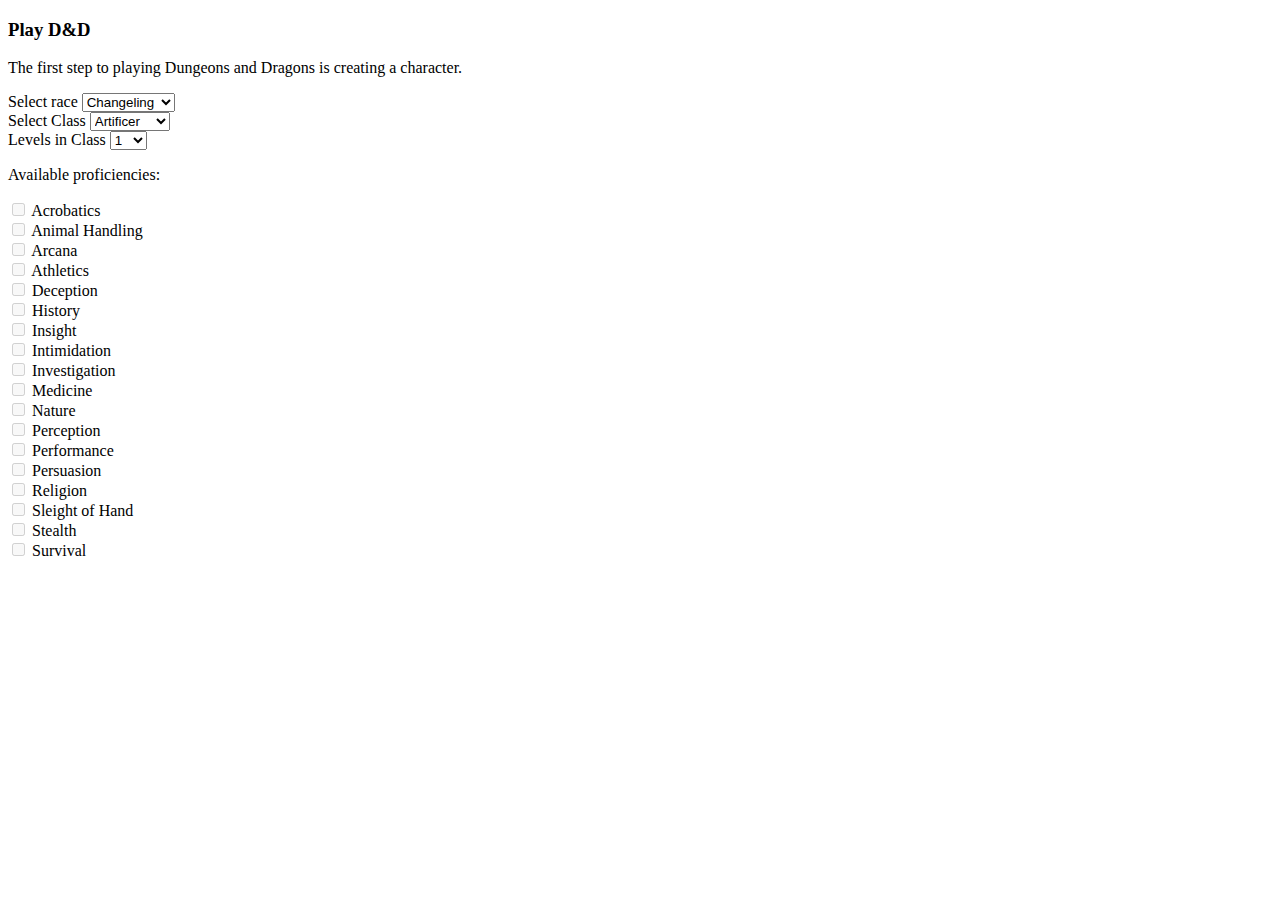
==== web/html/character.html @ 860b7c37 "done all subraces" ====
<!DOCTYPE html>
<html lang="en">

<head>
    <meta charset="UTF-8">
    <meta name="viewport" content="width=device-width, initial-scale=1.0">
    <link rel="stylesheet" href="../style/style.css">
    <link rel="stylesheet" href="https://stackpath.bootstrapcdn.com/bootstrap/4.5.0/css/bootstrap.min.css"
        integrity="sha384-9aIt2nRpC12Uk9gS9baDl411NQApFmC26EwAOH8WgZl5MYYxFfc+NcPb1dKGj7Sk" crossorigin="anonymous">
    <title>Create a D&D Character</title>
</head>

<body class="p-1">
    <h3>Play D&D</h3>
    <p>The first step to playing Dungeons and Dragons is creating a character.</p>
    <div class="container">
        <form>
            <div class="row">
                <div class="col">
                    <div class="form-group">
                        <label for="race-dropdown">Select race</label>
                        <select class="form-control" id="race-dropdown"
                            onchange="setPlayerRace();showSubraceOptions(); applySkills();setPlayerSubrace();">
                            <option>Changeling</option>
                            <option>Dragonborn</option>
                            <option>Dwarf</option>
                            <option>Elf</option>
                            <option>Genasi</option>
                            <option>Gnome</option>
                            <option>Goliath</option>
                            <option>Half-elf</option>
                            <option>Half-orc</option>
                            <option>Halfling</option>
                            <option>Human</option>
                            <option>Kenku</option>
                            <option>Tabaxi</option>
                            <option>Tiefling</option>
                            <option>Tortle</option>
                            <option>Warforged</option>
                        </select>
                    </div>
                </div>
                <div class="col hide-element" id="subrace-container">
                    <div class="form-group">
                        <label for="subrace-dropdown">Subrace</label>
                        <select class="form-control" id="subrace-dropdown" onchange="setPlayerSubrace();">

                        </select>
                    </div>
                </div>
            </div>
            <div class="row">
                <div class="col">
                    <div class="form-group">
                        <label for="first-class-dropdown">Select Class</label>
                        <select class="form-control" id="first-class-dropdown" onchange="setPlayerClass();">
                            <option>Artificer</option>
                            <option>Barbarian</option>
                            <option>Bard</option>
                            <option>Cleric</option>
                            <option>Druid</option>
                            <option>Fighter</option>
                            <option>Monk</option>
                            <option>Paladin</option>
                            <option>Ranger</option>
                            <option>Rogue</option>
                            <option>Sorcerer</option>
                            <option>Warlock</option>
                            <option>Wizard</option>
                        </select>
                    </div>
                </div>
                <div class="col">
                    <div class="form-group">
                        <label for="subrace-dropdown">Levels in Class</label>
                        <select class="form-control" id="first-class-levels-dropdown">
                            <option>1</option>
                            <option>2</option>
                            <option>3</option>
                            <option>4</option>
                            <option>5</option>
                            <option>6</option>
                            <option>7</option>
                            <option>8</option>
                            <option>9</option>
                            <option>10</option>
                            <option>11</option>
                            <option>12</option>
                            <option>13</option>
                            <option>14</option>
                            <option>15</option>
                            <option>16</option>
                            <option>17</option>
                            <option>18</option>
                            <option>19</option>
                            <option>20</option>
                        </select>
                    </div>
                </div>
            </div>
            <div class="row">
                <div class="col">
                    <p>Available proficiencies:</p>
                    <div class="form-check">
                        <input class="form-check-input skill-box" type="checkbox" value="" id="acrobatics" disabled>
                        <label class="form-check-label" for="defaultCheck1">Acrobatics</label>
                    </div>
                    <div class="form-check">
                        <input class="form-check-input skill-box" type="checkbox" value="" id="animal-handling" disabled>
                        <label class="form-check-label" for="defaultCheck1">Animal Handling</label>
                    </div>
                    <div class="form-check">
                        <input class="form-check-input skill-box" type="checkbox" value="" id="arcana" disabled>
                        <label class="form-check-label" for="defaultCheck1">Arcana</label>
                    </div>
                    <div class="form-check">
                        <input class="form-check-input skill-box" type="checkbox" value="" id="athletics" disabled>
                        <label class="form-check-label" for="defaultCheck1">Athletics</label>
                    </div>
                    <div class="form-check">
                        <input class="form-check-input skill-box" type="checkbox" value="" id="deception" disabled>
                        <label class="form-check-label" for="defaultCheck1">Deception</label>
                    </div>
                    <div class="form-check">
                        <input class="form-check-input skill-box" type="checkbox" value="" id="history" disabled>
                        <label class="form-check-label" for="defaultCheck1">History</label>
                    </div>
                    <div class="form-check">
                        <input class="form-check-input skill-box" type="checkbox" value="" id="insight" disabled>
                        <label class="form-check-label" for="defaultCheck1">Insight</label>
                    </div>
                    <div class="form-check">
                        <input class="form-check-input skill-box" type="checkbox" value="" id="intimidation" disabled>
                        <label class="form-check-label" for="defaultCheck1">Intimidation</label>
                    </div>
                    <div class="form-check">
                        <input class="form-check-input skill-box" type="checkbox" value="" id="investigation" disabled>
                        <label class="form-check-label" for="defaultCheck1">Investigation</label>
                    </div>
                    <div class="form-check">
                        <input class="form-check-input skill-box" type="checkbox" value="" id="medicine" disabled>
                        <label class="form-check-label" for="defaultCheck1">Medicine</label>
                    </div>
                    <div class="form-check">
                        <input class="form-check-input skill-box" type="checkbox" value="" id="nature" disabled>
                        <label class="form-check-label" for="defaultCheck1">Nature</label>
                    </div>
                    <div class="form-check">
                        <input class="form-check-input skill-box" type="checkbox" value="" id="perception" disabled>
                        <label class="form-check-label" for="defaultCheck1">Perception</label>
                    </div>
                    <div class="form-check">
                        <input class="form-check-input skill-box" type="checkbox" value="" id="performance" disabled>
                        <label class="form-check-label" for="defaultCheck1">Performance</label>
                    </div>
                    <div class="form-check">
                        <input class="form-check-input skill-box" type="checkbox" value="" id="persuasion" disabled>
                        <label class="form-check-label" for="defaultCheck1">Persuasion</label>
                    </div>
                    <div class="form-check">
                        <input class="form-check-input skill-box" type="checkbox" value="" id="religion" disabled>
                        <label class="form-check-label" for="defaultCheck1">Religion</label>
                    </div>
                    <div class="form-check">
                        <input class="form-check-input skill-box" type="checkbox" value="" id="sleight-of-hand" disabled>
                        <label class="form-check-label" for="defaultCheck1">Sleight of Hand</label>
                    </div>
                    <div class="form-check">
                        <input class="form-check-input skill-box" type="checkbox" value="" id="stealth" disabled>
                        <label class="form-check-label" for="defaultCheck1">Stealth</label>
                    </div>
                    <div class="form-check">
                        <input class="form-check-input skill-box" type="checkbox" value="" id="survival" disabled>
                        <label class="form-check-label" for="defaultCheck1">Survival</label>
                    </div>

                </div>
            </div>
        </form>
    </div>
    <script src="../js/character.js"></script>
    <script src="https://code.jquery.com/jquery-3.5.1.slim.min.js"
        integrity="sha384-DfXdz2htPH0lsSSs5nCTpuj/zy4C+OGpamoFVy38MVBnE+IbbVYUew+OrCXaRkfj"
        crossorigin="anonymous"></script>
    <script src="https://cdn.jsdelivr.net/npm/popper.js@1.16.0/dist/umd/popper.min.js"
        integrity="sha384-Q6E9RHvbIyZFJoft+2mJbHaEWldlvI9IOYy5n3zV9zzTtmI3UksdQRVvoxMfooAo"
        crossorigin="anonymous"></script>
    <script src="https://stackpath.bootstrapcdn.com/bootstrap/4.5.0/js/bootstrap.min.js"
        integrity="sha384-OgVRvuATP1z7JjHLkuOU7Xw704+h835Lr+6QL9UvYjZE3Ipu6Tp75j7Bh/kR0JKI"
        crossorigin="anonymous"></script>
</body>

</html>
---- web/style/style.css ----
.skill-name {
    font-size: .8em;
}

.hide-element {
    display:none;
}

.p-inline {
    display:inline;
}
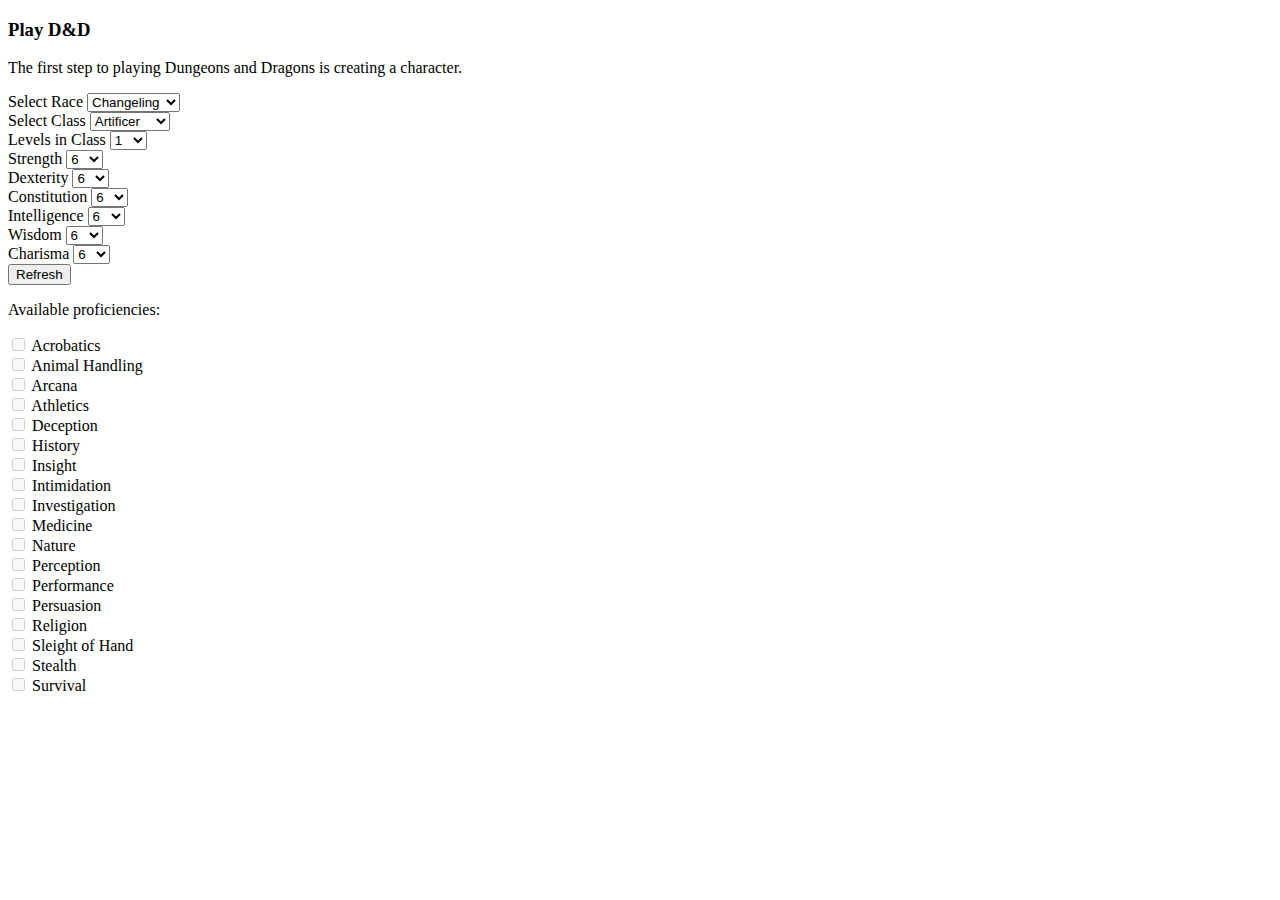
==== commit c2f7fb5c: "refresh button; base ability scores" ====
--- a/web/html/character.html
+++ b/web/html/character.html
@@ -18,9 +18,9 @@
             <div class="row">
                 <div class="col">
                     <div class="form-group">
-                        <label for="race-dropdown">Select race</label>
+                        <label for="race-dropdown">Select Race</label>
                         <select class="form-control" id="race-dropdown"
-                            onchange="setPlayerRace();showSubraceOptions(); applySkills();setPlayerSubrace();">
+                            onchange="setPlayerRace(); showSubraceOptions();">
                             <option>Changeling</option>
                             <option>Dragonborn</option>
                             <option>Dwarf</option>
@@ -98,6 +98,105 @@
                     </div>
                 </div>
             </div>
+            <div class="form-row">
+                <div class="col">
+                    <label for="base-str-dropdown">Strength</label>
+                    <select class="form-control" id="base-str-dropdown">
+                    <option>6</option>
+                    <option>7</option>
+                    <option>8</option>
+                    <option>9</option>
+                    <option>10</option>
+                    <option>11</option>
+                    <option>12</option>
+                    <option>13</option>
+                    <option>14</option>
+                    <option>15</option>
+                    <option>16</option>
+                    </select>
+                </div>
+                <div class="col">
+                    <label for="base-str-dropdown">Dexterity</label>
+                    <select class="form-control" id="base-str-dropdown">
+                    <option>6</option>
+                    <option>7</option>
+                    <option>8</option>
+                    <option>9</option>
+                    <option>10</option>
+                    <option>11</option>
+                    <option>12</option>
+                    <option>13</option>
+                    <option>14</option>
+                    <option>15</option>
+                    <option>16</option>
+                    </select>
+                </div>
+                <div class="col">
+                    <label for="base-str-dropdown">Constitution</label>
+                    <select class="form-control" id="base-str-dropdown">
+                    <option>6</option>
+                    <option>7</option>
+                    <option>8</option>
+                    <option>9</option>
+                    <option>10</option>
+                    <option>11</option>
+                    <option>12</option>
+                    <option>13</option>
+                    <option>14</option>
+                    <option>15</option>
+                    <option>16</option>
+                    </select>
+                </div>
+                <div class="col">
+                    <label for="base-str-dropdown">Intelligence</label>
+                    <select class="form-control" id="base-str-dropdown">
+                    <option>6</option>
+                    <option>7</option>
+                    <option>8</option>
+                    <option>9</option>
+                    <option>10</option>
+                    <option>11</option>
+                    <option>12</option>
+                    <option>13</option>
+                    <option>14</option>
+                    <option>15</option>
+                    <option>16</option>
+                    </select>
+                </div>
+                <div class="col">
+                    <label for="base-str-dropdown">Wisdom</label>
+                    <select class="form-control" id="base-str-dropdown">
+                    <option>6</option>
+                    <option>7</option>
+                    <option>8</option>
+                    <option>9</option>
+                    <option>10</option>
+                    <option>11</option>
+                    <option>12</option>
+                    <option>13</option>
+                    <option>14</option>
+                    <option>15</option>
+                    <option>16</option>
+                    </select>
+                </div>
+                <div class="col">
+                    <label for="base-str-dropdown">Charisma</label>
+                    <select class="form-control" id="base-str-dropdown">
+                    <option>6</option>
+                    <option>7</option>
+                    <option>8</option>
+                    <option>9</option>
+                    <option>10</option>
+                    <option>11</option>
+                    <option>12</option>
+                    <option>13</option>
+                    <option>14</option>
+                    <option>15</option>
+                    <option>16</option>
+                    </select>
+                </div>
+            </div>
+            <button type="button" class="btn btn-outline-success mb-5 mt-5" onclick="resetSkills(); applyRaceSkills(); applyClassSkills();">Refresh</button>
             <div class="row">
                 <div class="col">
                     <p>Available proficiencies:</p>
@@ -106,7 +205,7 @@
                         <label class="form-check-label" for="defaultCheck1">Acrobatics</label>
                     </div>
                     <div class="form-check">
-                        <input class="form-check-input skill-box" type="checkbox" value="" id="animal-handling" disabled>
+                        <input class="form-check-input skill-box" type="checkbox" value="" id="animalhandling" disabled>
                         <label class="form-check-label" for="defaultCheck1">Animal Handling</label>
                     </div>
                     <div class="form-check">
@@ -162,7 +261,7 @@
                         <label class="form-check-label" for="defaultCheck1">Religion</label>
                     </div>
                     <div class="form-check">
-                        <input class="form-check-input skill-box" type="checkbox" value="" id="sleight-of-hand" disabled>
+                        <input class="form-check-input skill-box" type="checkbox" value="" id="sleightofhand" disabled>
                         <label class="form-check-label" for="defaultCheck1">Sleight of Hand</label>
                     </div>
                     <div class="form-check">
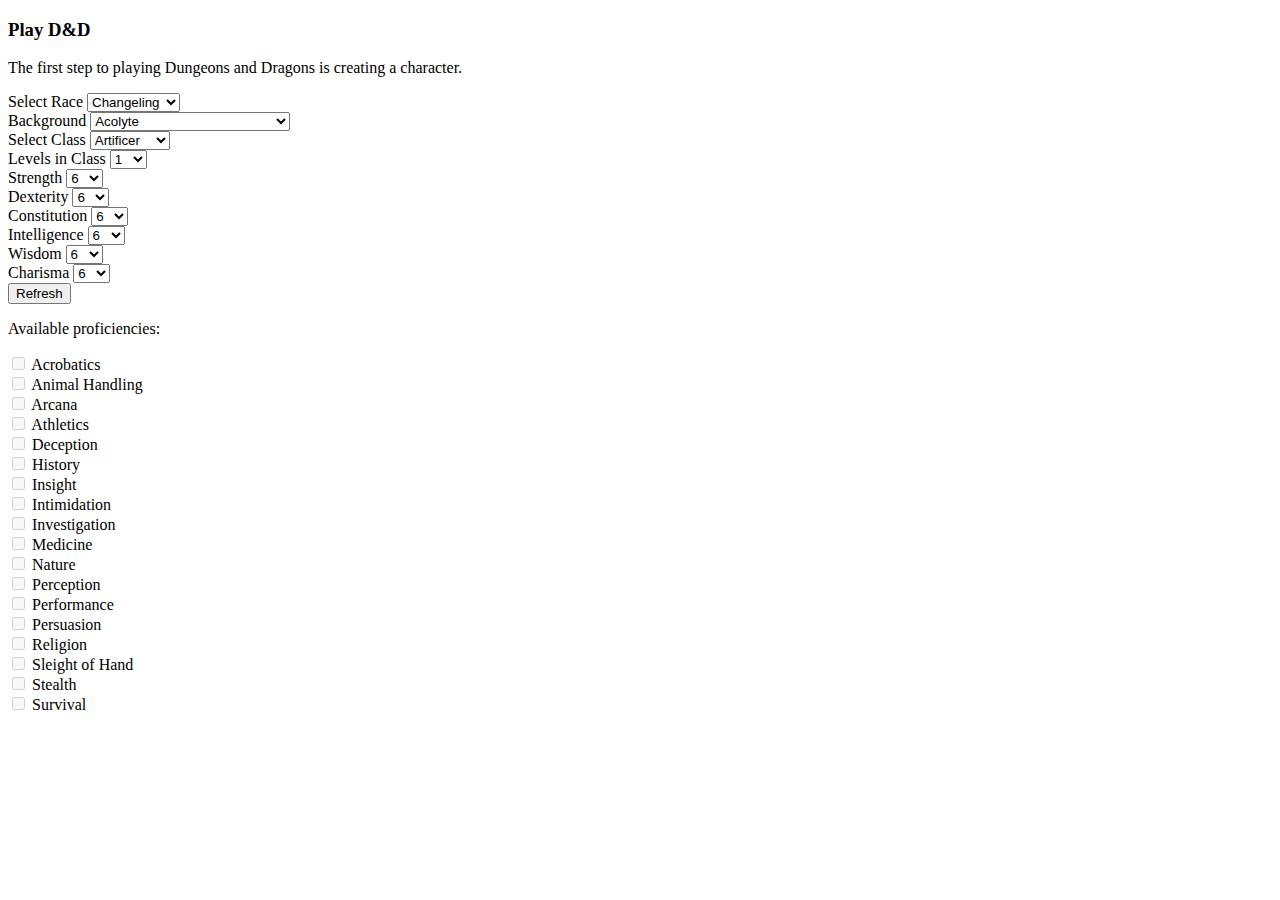
==== commit be62712d: "added background dropper" ====
--- a/web/html/character.html
+++ b/web/html/character.html
@@ -45,6 +45,49 @@
                         <label for="subrace-dropdown">Subrace</label>
                         <select class="form-control" id="subrace-dropdown" onchange="setPlayerSubrace();">
 
+                        </select>
+                    </div>
+                </div>
+                <div class="col">
+                    <div class="form-group">
+                        <label for="backgroundDropdown">Background</label>
+                        <select class="form-control" id="backgroundDropdown"
+                            onchange="refreshEverything(); showBackgroundOptions()">
+                            <div class="dropdown-menu" aria-labelledby="backgroundDropdown">
+                                <option>Acolyte</option>
+                                <option>Anthropologist</option>
+                                <option>Archaeologist</option>
+                                <option>Athlete</option>
+                                <option>Charlatan</option>
+                                <option>City Watch / Investigator</option>
+                                <option>Clan Crafter</option>
+                                <option>Cloistered Scholar</option>
+                                <option>Courtier</option>
+                                <option>Criminal / Spy</option>
+                                <option>Entertainer</option>
+                                <option>Faction Agent</option>
+                                <option>Far Traveler</option>
+                                <option>Fisher</option>
+                                <option>Folk Hero</option>
+                                <option>Gladiator</option>
+                                <option>Guild Artisan / Guild Merchant</option>
+                                <option>Haunted One</option>
+                                <option>Hermit</option>
+                                <option>Inheritor</option>
+                                <option>Knight</option>
+                                <option>Knight of the Order</option>
+                                <option>Marine</option>
+                                <option>Mercenary Veteran</option>
+                                <option>Noble</option>
+                                <option>Outlander</option>
+                                <option>Pirate</option>
+                                <option>Sage</option>
+                                <option>Sailor</option>
+                                <option>Shipwright</option>
+                                <option>Smuggler</option>
+                                <option>Soldier</option>
+                                <option>Urban Bounty Hunter</option>
+                                <option>Urchin</option>
                         </select>
                     </div>
                 </div>
@@ -98,6 +141,7 @@
                     </div>
                 </div>
             </div>
+            <!-- Form row for base ability scores -->
             <div class="form-row">
                 <div class="col">
                     <label for="base-str-dropdown">Strength</label>
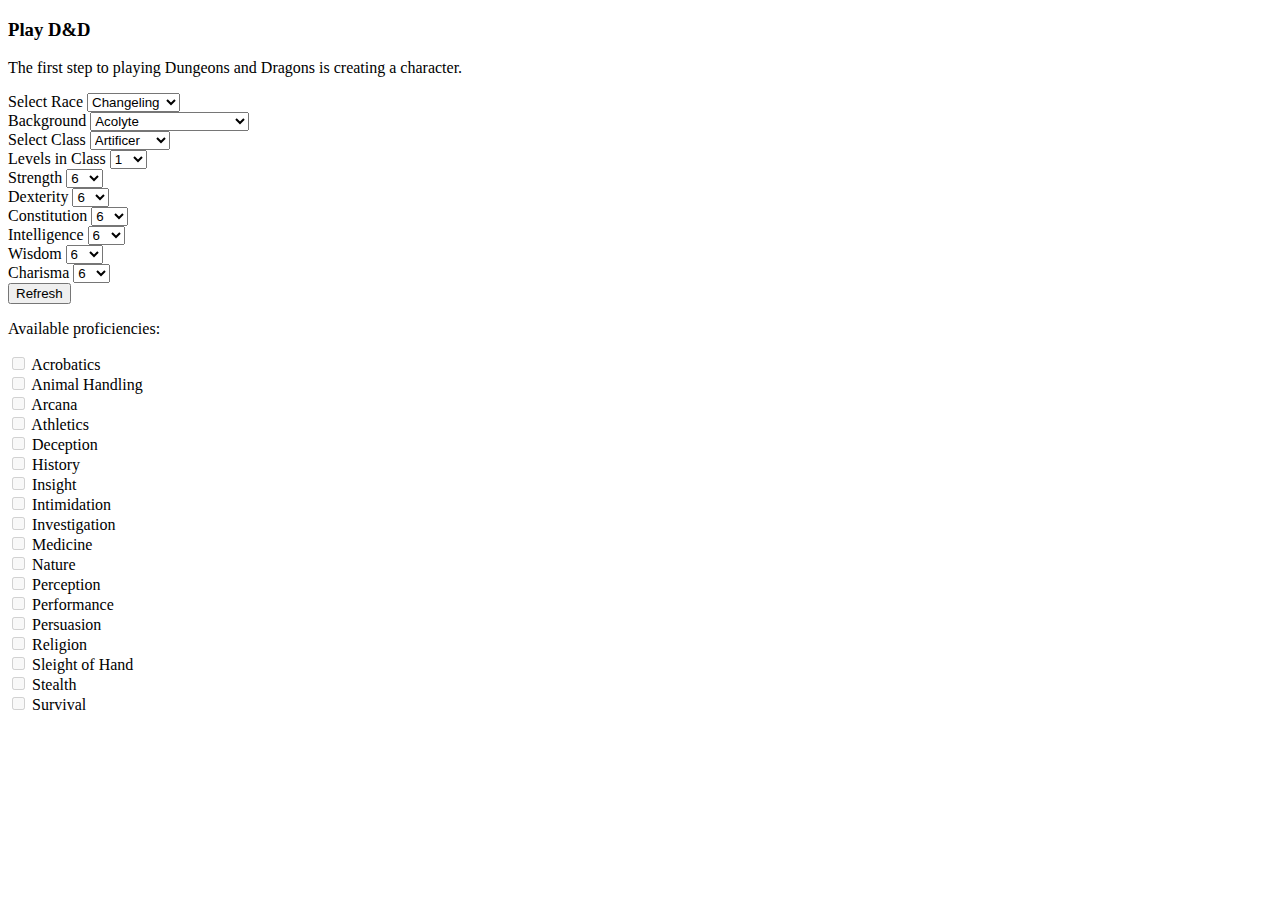
==== commit 0d49a5af: "starting backgrounds" ====
--- a/web/html/character.html
+++ b/web/html/character.html
@@ -15,11 +15,12 @@
     <p>The first step to playing Dungeons and Dragons is creating a character.</p>
     <div class="container">
         <form>
-            <div class="row">
+            <div class="form-row">
                 <div class="col">
                     <div class="form-group">
                         <label for="race-dropdown">Select Race</label>
                         <select class="form-control" id="race-dropdown"
+                        onload="setPlayerRace();"
                             onchange="setPlayerRace(); showSubraceOptions();">
                             <option>Changeling</option>
                             <option>Dragonborn</option>
@@ -50,27 +51,26 @@
                 </div>
                 <div class="col">
                     <div class="form-group">
-                        <label for="backgroundDropdown">Background</label>
-                        <select class="form-control" id="backgroundDropdown"
-                            onchange="refreshEverything(); showBackgroundOptions()">
-                            <div class="dropdown-menu" aria-labelledby="backgroundDropdown">
+                        <label for="background-dropdown">Background</label>
+                        <select class="form-control" id="background-dropdown">
+                            <div class="dropdown-menu" aria-labelledby="background-dropdown">
                                 <option>Acolyte</option>
                                 <option>Anthropologist</option>
                                 <option>Archaeologist</option>
                                 <option>Athlete</option>
                                 <option>Charlatan</option>
-                                <option>City Watch / Investigator</option>
+                                <option>City Watch/Investigator</option>
                                 <option>Clan Crafter</option>
                                 <option>Cloistered Scholar</option>
                                 <option>Courtier</option>
-                                <option>Criminal / Spy</option>
+                                <option>Criminal/Spy</option>
                                 <option>Entertainer</option>
                                 <option>Faction Agent</option>
                                 <option>Far Traveler</option>
                                 <option>Fisher</option>
                                 <option>Folk Hero</option>
                                 <option>Gladiator</option>
-                                <option>Guild Artisan / Guild Merchant</option>
+                                <option>Guild Artisan/Merchant</option>
                                 <option>Haunted One</option>
                                 <option>Hermit</option>
                                 <option>Inheritor</option>
@@ -92,11 +92,12 @@
                     </div>
                 </div>
             </div>
-            <div class="row">
+            <div class="form-row">
                 <div class="col">
                     <div class="form-group">
                         <label for="first-class-dropdown">Select Class</label>
-                        <select class="form-control" id="first-class-dropdown" onchange="setPlayerClass();">
+                        <select class="form-control" id="first-class-dropdown" onload="setPlayerClass();"
+                        onchange="setPlayerClass()">
                             <option>Artificer</option>
                             <option>Barbarian</option>
                             <option>Bard</option>
@@ -240,7 +241,7 @@
                     </select>
                 </div>
             </div>
-            <button type="button" class="btn btn-outline-success mb-5 mt-5" onclick="resetSkills(); applyRaceSkills(); applyClassSkills();">Refresh</button>
+            <button type="button" class="btn btn-outline-success mb-5 mt-5" onclick="setPlayerRace();setPlayerClass();resetSkills(); applyRaceSkills(); applyClassSkills();">Refresh</button>
             <div class="row">
                 <div class="col">
                     <p>Available proficiencies:</p>
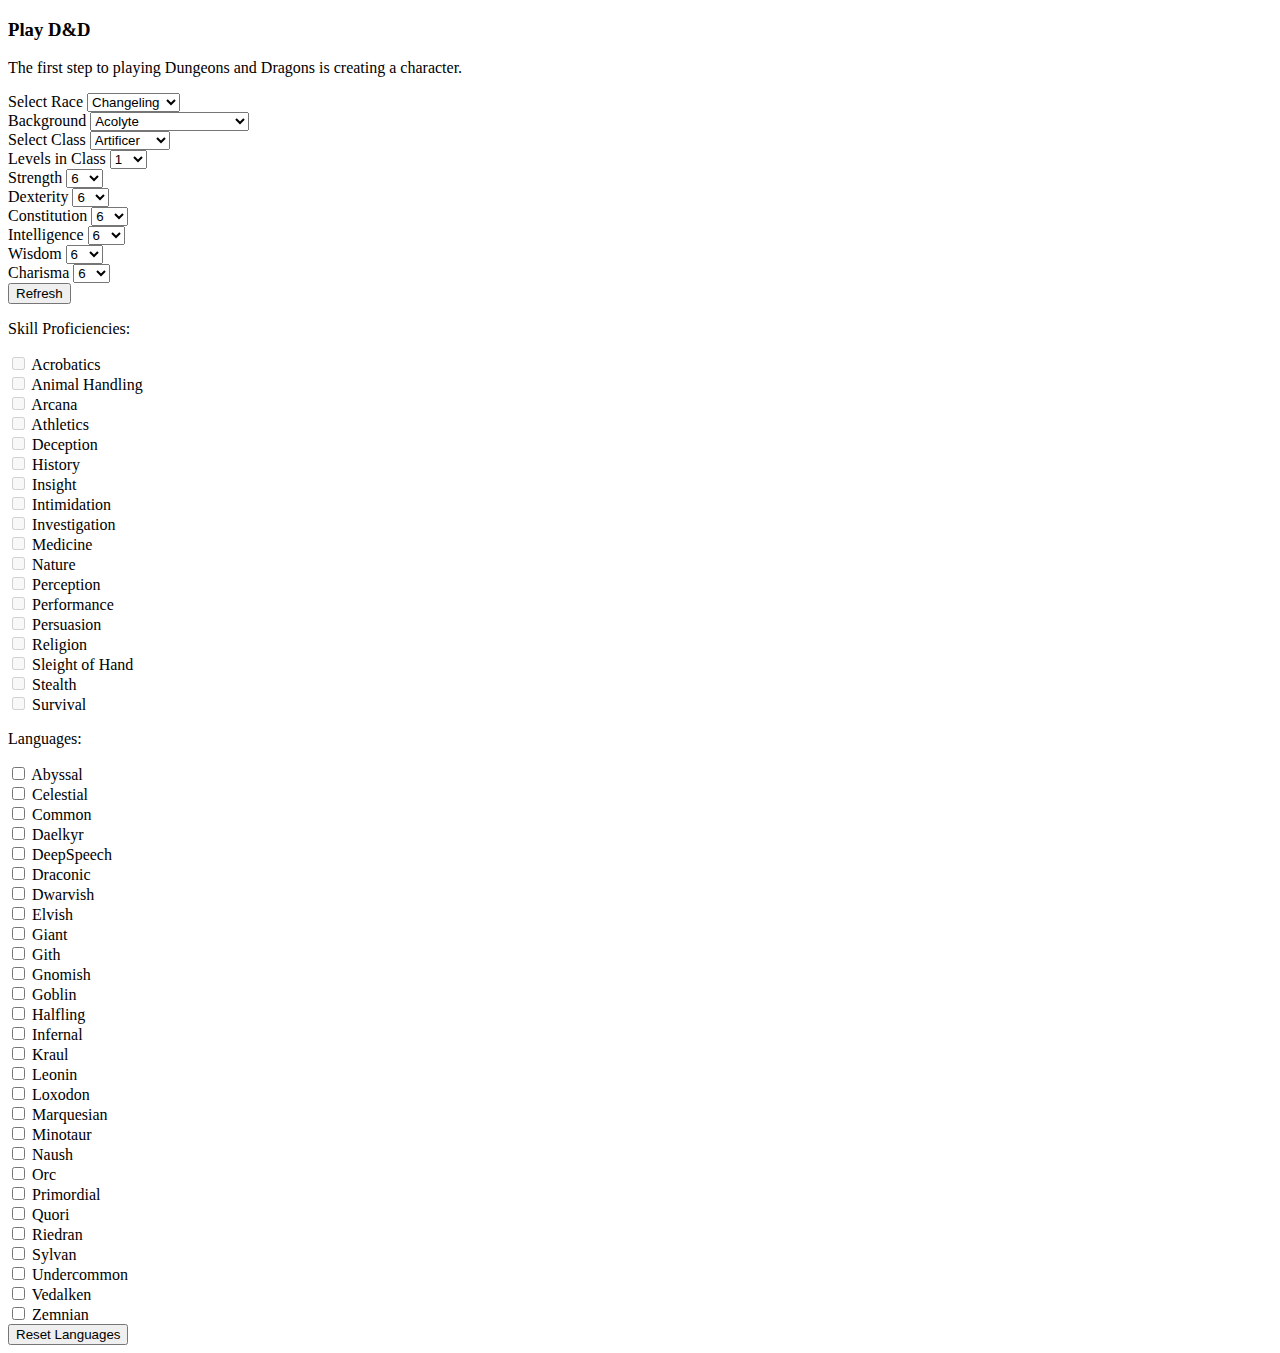
==== commit 85df06d0: "language boxes added; language cap started" ====
--- a/web/html/character.html
+++ b/web/html/character.html
@@ -19,8 +19,7 @@
                 <div class="col">
                     <div class="form-group">
                         <label for="race-dropdown">Select Race</label>
-                        <select class="form-control" id="race-dropdown"
-                        onload="setPlayerRace();"
+                        <select class="form-control" id="race-dropdown" onload="setPlayerRace();"
                             onchange="setPlayerRace(); showSubraceOptions();">
                             <option>Changeling</option>
                             <option>Dragonborn</option>
@@ -49,10 +48,14 @@
                         </select>
                     </div>
                 </div>
+            </div>
+            <div class="form-row">
+                <!-- Pick your background -->
                 <div class="col">
                     <div class="form-group">
                         <label for="background-dropdown">Background</label>
-                        <select class="form-control" id="background-dropdown">
+                        <select class="form-control" id="background-dropdown" onload="setPlayerBackground();"
+                            onchange="setPlayerBackground();">
                             <div class="dropdown-menu" aria-labelledby="background-dropdown">
                                 <option>Acolyte</option>
                                 <option>Anthropologist</option>
@@ -91,13 +94,25 @@
                         </select>
                     </div>
                 </div>
+                <!-- Background language options -->
+                <div class="col hide-element">
+
+                </div>
+                <!-- Background language options -->
+                <div class="col hide-element">
+
+                </div>
+                <!-- Background language options -->
+                <div class="col hide-element">
+
+                </div>
             </div>
             <div class="form-row">
                 <div class="col">
                     <div class="form-group">
                         <label for="first-class-dropdown">Select Class</label>
                         <select class="form-control" id="first-class-dropdown" onload="setPlayerClass();"
-                        onchange="setPlayerClass()">
+                            onchange="setPlayerClass();">
                             <option>Artificer</option>
                             <option>Barbarian</option>
                             <option>Bard</option>
@@ -147,179 +162,295 @@
                 <div class="col">
                     <label for="base-str-dropdown">Strength</label>
                     <select class="form-control" id="base-str-dropdown">
-                    <option>6</option>
-                    <option>7</option>
-                    <option>8</option>
-                    <option>9</option>
-                    <option>10</option>
-                    <option>11</option>
-                    <option>12</option>
-                    <option>13</option>
-                    <option>14</option>
-                    <option>15</option>
-                    <option>16</option>
+                        <option>6</option>
+                        <option>7</option>
+                        <option>8</option>
+                        <option>9</option>
+                        <option>10</option>
+                        <option>11</option>
+                        <option>12</option>
+                        <option>13</option>
+                        <option>14</option>
+                        <option>15</option>
+                        <option>16</option>
                     </select>
                 </div>
                 <div class="col">
                     <label for="base-str-dropdown">Dexterity</label>
                     <select class="form-control" id="base-str-dropdown">
-                    <option>6</option>
-                    <option>7</option>
-                    <option>8</option>
-                    <option>9</option>
-                    <option>10</option>
-                    <option>11</option>
-                    <option>12</option>
-                    <option>13</option>
-                    <option>14</option>
-                    <option>15</option>
-                    <option>16</option>
+                        <option>6</option>
+                        <option>7</option>
+                        <option>8</option>
+                        <option>9</option>
+                        <option>10</option>
+                        <option>11</option>
+                        <option>12</option>
+                        <option>13</option>
+                        <option>14</option>
+                        <option>15</option>
+                        <option>16</option>
                     </select>
                 </div>
                 <div class="col">
                     <label for="base-str-dropdown">Constitution</label>
                     <select class="form-control" id="base-str-dropdown">
-                    <option>6</option>
-                    <option>7</option>
-                    <option>8</option>
-                    <option>9</option>
-                    <option>10</option>
-                    <option>11</option>
-                    <option>12</option>
-                    <option>13</option>
-                    <option>14</option>
-                    <option>15</option>
-                    <option>16</option>
+                        <option>6</option>
+                        <option>7</option>
+                        <option>8</option>
+                        <option>9</option>
+                        <option>10</option>
+                        <option>11</option>
+                        <option>12</option>
+                        <option>13</option>
+                        <option>14</option>
+                        <option>15</option>
+                        <option>16</option>
                     </select>
                 </div>
                 <div class="col">
                     <label for="base-str-dropdown">Intelligence</label>
                     <select class="form-control" id="base-str-dropdown">
-                    <option>6</option>
-                    <option>7</option>
-                    <option>8</option>
-                    <option>9</option>
-                    <option>10</option>
-                    <option>11</option>
-                    <option>12</option>
-                    <option>13</option>
-                    <option>14</option>
-                    <option>15</option>
-                    <option>16</option>
+                        <option>6</option>
+                        <option>7</option>
+                        <option>8</option>
+                        <option>9</option>
+                        <option>10</option>
+                        <option>11</option>
+                        <option>12</option>
+                        <option>13</option>
+                        <option>14</option>
+                        <option>15</option>
+                        <option>16</option>
                     </select>
                 </div>
                 <div class="col">
                     <label for="base-str-dropdown">Wisdom</label>
                     <select class="form-control" id="base-str-dropdown">
-                    <option>6</option>
-                    <option>7</option>
-                    <option>8</option>
-                    <option>9</option>
-                    <option>10</option>
-                    <option>11</option>
-                    <option>12</option>
-                    <option>13</option>
-                    <option>14</option>
-                    <option>15</option>
-                    <option>16</option>
+                        <option>6</option>
+                        <option>7</option>
+                        <option>8</option>
+                        <option>9</option>
+                        <option>10</option>
+                        <option>11</option>
+                        <option>12</option>
+                        <option>13</option>
+                        <option>14</option>
+                        <option>15</option>
+                        <option>16</option>
                     </select>
                 </div>
                 <div class="col">
                     <label for="base-str-dropdown">Charisma</label>
                     <select class="form-control" id="base-str-dropdown">
-                    <option>6</option>
-                    <option>7</option>
-                    <option>8</option>
-                    <option>9</option>
-                    <option>10</option>
-                    <option>11</option>
-                    <option>12</option>
-                    <option>13</option>
-                    <option>14</option>
-                    <option>15</option>
-                    <option>16</option>
+                        <option>6</option>
+                        <option>7</option>
+                        <option>8</option>
+                        <option>9</option>
+                        <option>10</option>
+                        <option>11</option>
+                        <option>12</option>
+                        <option>13</option>
+                        <option>14</option>
+                        <option>15</option>
+                        <option>16</option>
                     </select>
                 </div>
             </div>
-            <button type="button" class="btn btn-outline-success mb-5 mt-5" onclick="setPlayerRace();setPlayerClass();resetSkills(); applyRaceSkills(); applyClassSkills();">Refresh</button>
+            <button type="button" class="btn btn-outline-success mb-5 mt-5"
+                onclick="setPlayerRace();setPlayerClass();resetSkills(); applyRaceSkills(); applyClassSkills();">Refresh</button>
             <div class="row">
                 <div class="col">
-                    <p>Available proficiencies:</p>
-                    <div class="form-check">
-                        <input class="form-check-input skill-box" type="checkbox" value="" id="acrobatics" disabled>
-                        <label class="form-check-label" for="defaultCheck1">Acrobatics</label>
-                    </div>
-                    <div class="form-check">
-                        <input class="form-check-input skill-box" type="checkbox" value="" id="animalhandling" disabled>
-                        <label class="form-check-label" for="defaultCheck1">Animal Handling</label>
-                    </div>
-                    <div class="form-check">
-                        <input class="form-check-input skill-box" type="checkbox" value="" id="arcana" disabled>
-                        <label class="form-check-label" for="defaultCheck1">Arcana</label>
-                    </div>
-                    <div class="form-check">
-                        <input class="form-check-input skill-box" type="checkbox" value="" id="athletics" disabled>
-                        <label class="form-check-label" for="defaultCheck1">Athletics</label>
-                    </div>
-                    <div class="form-check">
-                        <input class="form-check-input skill-box" type="checkbox" value="" id="deception" disabled>
-                        <label class="form-check-label" for="defaultCheck1">Deception</label>
-                    </div>
-                    <div class="form-check">
-                        <input class="form-check-input skill-box" type="checkbox" value="" id="history" disabled>
-                        <label class="form-check-label" for="defaultCheck1">History</label>
-                    </div>
-                    <div class="form-check">
-                        <input class="form-check-input skill-box" type="checkbox" value="" id="insight" disabled>
-                        <label class="form-check-label" for="defaultCheck1">Insight</label>
-                    </div>
-                    <div class="form-check">
-                        <input class="form-check-input skill-box" type="checkbox" value="" id="intimidation" disabled>
-                        <label class="form-check-label" for="defaultCheck1">Intimidation</label>
-                    </div>
-                    <div class="form-check">
-                        <input class="form-check-input skill-box" type="checkbox" value="" id="investigation" disabled>
-                        <label class="form-check-label" for="defaultCheck1">Investigation</label>
-                    </div>
-                    <div class="form-check">
-                        <input class="form-check-input skill-box" type="checkbox" value="" id="medicine" disabled>
-                        <label class="form-check-label" for="defaultCheck1">Medicine</label>
-                    </div>
-                    <div class="form-check">
-                        <input class="form-check-input skill-box" type="checkbox" value="" id="nature" disabled>
-                        <label class="form-check-label" for="defaultCheck1">Nature</label>
-                    </div>
-                    <div class="form-check">
-                        <input class="form-check-input skill-box" type="checkbox" value="" id="perception" disabled>
-                        <label class="form-check-label" for="defaultCheck1">Perception</label>
-                    </div>
-                    <div class="form-check">
-                        <input class="form-check-input skill-box" type="checkbox" value="" id="performance" disabled>
-                        <label class="form-check-label" for="defaultCheck1">Performance</label>
-                    </div>
-                    <div class="form-check">
-                        <input class="form-check-input skill-box" type="checkbox" value="" id="persuasion" disabled>
-                        <label class="form-check-label" for="defaultCheck1">Persuasion</label>
-                    </div>
-                    <div class="form-check">
-                        <input class="form-check-input skill-box" type="checkbox" value="" id="religion" disabled>
-                        <label class="form-check-label" for="defaultCheck1">Religion</label>
-                    </div>
-                    <div class="form-check">
-                        <input class="form-check-input skill-box" type="checkbox" value="" id="sleightofhand" disabled>
-                        <label class="form-check-label" for="defaultCheck1">Sleight of Hand</label>
-                    </div>
-                    <div class="form-check">
-                        <input class="form-check-input skill-box" type="checkbox" value="" id="stealth" disabled>
-                        <label class="form-check-label" for="defaultCheck1">Stealth</label>
-                    </div>
-                    <div class="form-check">
-                        <input class="form-check-input skill-box" type="checkbox" value="" id="survival" disabled>
-                        <label class="form-check-label" for="defaultCheck1">Survival</label>
-                    </div>
-
-                </div>
-            </div>
+                    <p>Skill Proficiencies:</p>
+                    <div class="form-check">
+                        <input class="form-check-input skill-box" type="checkbox" id="acrobatics" disabled>
+                        <label class="form-check-label" for="acrobatics">Acrobatics</label>
+                    </div>
+                    <div class="form-check">
+                        <input class="form-check-input skill-box" type="checkbox" id="animalhandling" disabled>
+                        <label class="form-check-label" for="animalhandling">Animal Handling</label>
+                    </div>
+                    <div class="form-check">
+                        <input class="form-check-input skill-box" type="checkbox" id="arcana" disabled>
+                        <label class="form-check-label" for="arcana">Arcana</label>
+                    </div>
+                    <div class="form-check">
+                        <input class="form-check-input skill-box" type="checkbox" id="athletics" disabled>
+                        <label class="form-check-label" for="athletics">Athletics</label>
+                    </div>
+                    <div class="form-check">
+                        <input class="form-check-input skill-box" type="checkbox" id="deception" disabled>
+                        <label class="form-check-label" for="deception">Deception</label>
+                    </div>
+                    <div class="form-check">
+                        <input class="form-check-input skill-box" type="checkbox" id="history" disabled>
+                        <label class="form-check-label" for="history">History</label>
+                    </div>
+                    <div class="form-check">
+                        <input class="form-check-input skill-box" type="checkbox" id="insight" disabled>
+                        <label class="form-check-label" for="insight">Insight</label>
+                    </div>
+                    <div class="form-check">
+                        <input class="form-check-input skill-box" type="checkbox" id="intimidation" disabled>
+                        <label class="form-check-label" for="intimidation">Intimidation</label>
+                    </div>
+                    <div class="form-check">
+                        <input class="form-check-input skill-box" type="checkbox" id="investigation" disabled>
+                        <label class="form-check-label" for="investigation">Investigation</label>
+                    </div>
+                    <div class="form-check">
+                        <input class="form-check-input skill-box" type="checkbox" id="medicine" disabled>
+                        <label class="form-check-label" for="medicine">Medicine</label>
+                    </div>
+                    <div class="form-check">
+                        <input class="form-check-input skill-box" type="checkbox" id="nature" disabled>
+                        <label class="form-check-label" for="nature">Nature</label>
+                    </div>
+                    <div class="form-check">
+                        <input class="form-check-input skill-box" type="checkbox" id="perception" disabled>
+                        <label class="form-check-label" for="perception">Perception</label>
+                    </div>
+                    <div class="form-check">
+                        <input class="form-check-input skill-box" type="checkbox" id="performance" disabled>
+                        <label class="form-check-label" for="performance">Performance</label>
+                    </div>
+                    <div class="form-check">
+                        <input class="form-check-input skill-box" type="checkbox" id="persuasion" disabled>
+                        <label class="form-check-label" for="persuasion">Persuasion</label>
+                    </div>
+                    <div class="form-check">
+                        <input class="form-check-input skill-box" type="checkbox" id="religion" disabled>
+                        <label class="form-check-label" for="religion">Religion</label>
+                    </div>
+                    <div class="form-check">
+                        <input class="form-check-input skill-box" type="checkbox" id="sleightofhand" disabled>
+                        <label class="form-check-label" for="sleightofhand">Sleight of Hand</label>
+                    </div>
+                    <div class="form-check">
+                        <input class="form-check-input skill-box" type="checkbox" id="stealth" disabled>
+                        <label class="form-check-label" for="stealth">Stealth</label>
+                    </div>
+                    <div class="form-check">
+                        <input class="form-check-input skill-box" type="checkbox" id="survival" disabled>
+                        <label class="form-check-label" for="survival">Survival</label>
+                    </div>
+
+                </div>
+                <div class="col" id="language-checkboxes" onchange="checkLanguageCap();">
+                    <p>Languages:</p>
+                    <div class="form-check">
+                        <input class="form-check-input language-box" type="checkbox" value="" id="abyssal">
+                        <label class="form-check-label" for="abyssal">Abyssal</label>
+                    </div>
+                    <div class="form-check">
+                        <input class="form-check-input language-box" type="checkbox" value="" id="celestial">
+                        <label class="form-check-label" for="celestial">Celestial</label>
+                    </div>
+                    <div class="form-check">
+                        <input class="form-check-input language-box" type="checkbox" value="" id="common">
+                        <label class="form-check-label" for="common">Common</label>
+                    </div>
+                    <div class="form-check">
+                        <input class="form-check-input language-box" type="checkbox" value="" id="daelkyr">
+                        <label class="form-check-label" for="daelkyr">Daelkyr</label>
+                    </div>
+                    <div class="form-check">
+                        <input class="form-check-input language-box" type="checkbox" value="" id="deepspeech">
+                        <label class="form-check-label" for="deepspeech">DeepSpeech</label>
+                    </div>
+                    <div class="form-check">
+                        <input class="form-check-input language-box" type="checkbox" value="" id="draconic">
+                        <label class="form-check-label" for="draconic">Draconic</label>
+                    </div>
+                    <div class="form-check">
+                        <input class="form-check-input language-box" type="checkbox" value="" id="dwarvish">
+                        <label class="form-check-label" for="dwarvish">Dwarvish</label>
+                    </div>
+                    <div class="form-check">
+                        <input class="form-check-input language-box" type="checkbox" value="" id="elvish">
+                        <label class="form-check-label" for="elvish">Elvish</label>
+                    </div>
+                    <div class="form-check">
+                        <input class="form-check-input language-box" type="checkbox" value="" id="giant">
+                        <label class="form-check-label" for="giant">Giant</label>
+                    </div>
+                    <div class="form-check">
+                        <input class="form-check-input language-box" type="checkbox" value="" id="gith">
+                        <label class="form-check-label" for="gith">Gith</label>
+                    </div>
+                    <div class="form-check">
+                        <input class="form-check-input language-box" type="checkbox" value="" id="gnomish">
+                        <label class="form-check-label" for="gnomish">Gnomish</label>
+                    </div>
+                    <div class="form-check">
+                        <input class="form-check-input language-box" type="checkbox" value="" id="goblin">
+                        <label class="form-check-label" for="goblin">Goblin</label>
+                    </div>
+                    <div class="form-check">
+                        <input class="form-check-input language-box" type="checkbox" value="" id="halfling">
+                        <label class="form-check-label" for="halfling">Halfling</label>
+                    </div>
+                    <div class="form-check">
+                        <input class="form-check-input language-box" type="checkbox" value="" id="infernal">
+                        <label class="form-check-label" for="infernal">Infernal</label>
+                    </div>
+                    <div class="form-check">
+                        <input class="form-check-input language-box" type="checkbox" value="" id="kraul">
+                        <label class="form-check-label" for="kraul">Kraul</label>
+                    </div>
+                    <div class="form-check">
+                        <input class="form-check-input language-box" type="checkbox" value="" id="leonin">
+                        <label class="form-check-label" for="leonin">Leonin</label>
+                    </div>
+                    <div class="form-check">
+                        <input class="form-check-input language-box" type="checkbox" value="" id="loxodon">
+                        <label class="form-check-label" for="loxodon">Loxodon</label>
+                    </div>
+                    <div class="form-check">
+                        <input class="form-check-input language-box" type="checkbox" value="" id="marquesian">
+                        <label class="form-check-label" for="marquesian">Marquesian</label>
+                    </div>
+                    <div class="form-check">
+                        <input class="form-check-input language-box" type="checkbox" value="" id="minotaur">
+                        <label class="form-check-label" for="minotaur">Minotaur</label>
+                    </div>
+                    <div class="form-check">
+                        <input class="form-check-input language-box" type="checkbox" value="" id="naush">
+                        <label class="form-check-label" for="naush">Naush</label>
+                    </div>
+                    <div class="form-check">
+                        <input class="form-check-input language-box" type="checkbox" value="" id="orc">
+                        <label class="form-check-label" for="orc">Orc</label>
+                    </div>
+                    <div class="form-check">
+                        <input class="form-check-input language-box" type="checkbox" value="" id="primordial">
+                        <label class="form-check-label" for="primordial">Primordial</label>
+                    </div>
+                    <div class="form-check">
+                        <input class="form-check-input language-box" type="checkbox" value="" id="quori">
+                        <label class="form-check-label" for="quori">Quori</label>
+                    </div>
+                    <div class="form-check">
+                        <input class="form-check-input language-box" type="checkbox" value="" id="riedran">
+                        <label class="form-check-label" for="riedran">Riedran</label>
+                    </div>
+                    <div class="form-check">
+                        <input class="form-check-input language-box" type="checkbox" value="" id="sylvan">
+                        <label class="form-check-label" for="sylvan">Sylvan</label>
+                    </div>
+                    <div class="form-check">
+                        <input class="form-check-input language-box" type="checkbox" value="" id="undercommon">
+                        <label class="form-check-label" for="undercommon">Undercommon</label>
+                    </div>
+                    <div class="form-check">
+                        <input class="form-check-input language-box" type="checkbox" value="" id="vedalken">
+                        <label class="form-check-label" for="vedalken">Vedalken</label>
+                    </div>
+                    <div class="form-check">
+                        <input class="form-check-input language-box" type="checkbox" value="" id="zemnian">
+                        <label class="form-check-label" for="zemnian">Zemnian</label>
+                    </div>
+                    <button type="button" class="btn btn-outline-success mb-5 mt-5" onclick="resetLanguages();">Reset Languages</button>
+                </div>
         </form>
     </div>
     <script src="../js/character.js"></script>
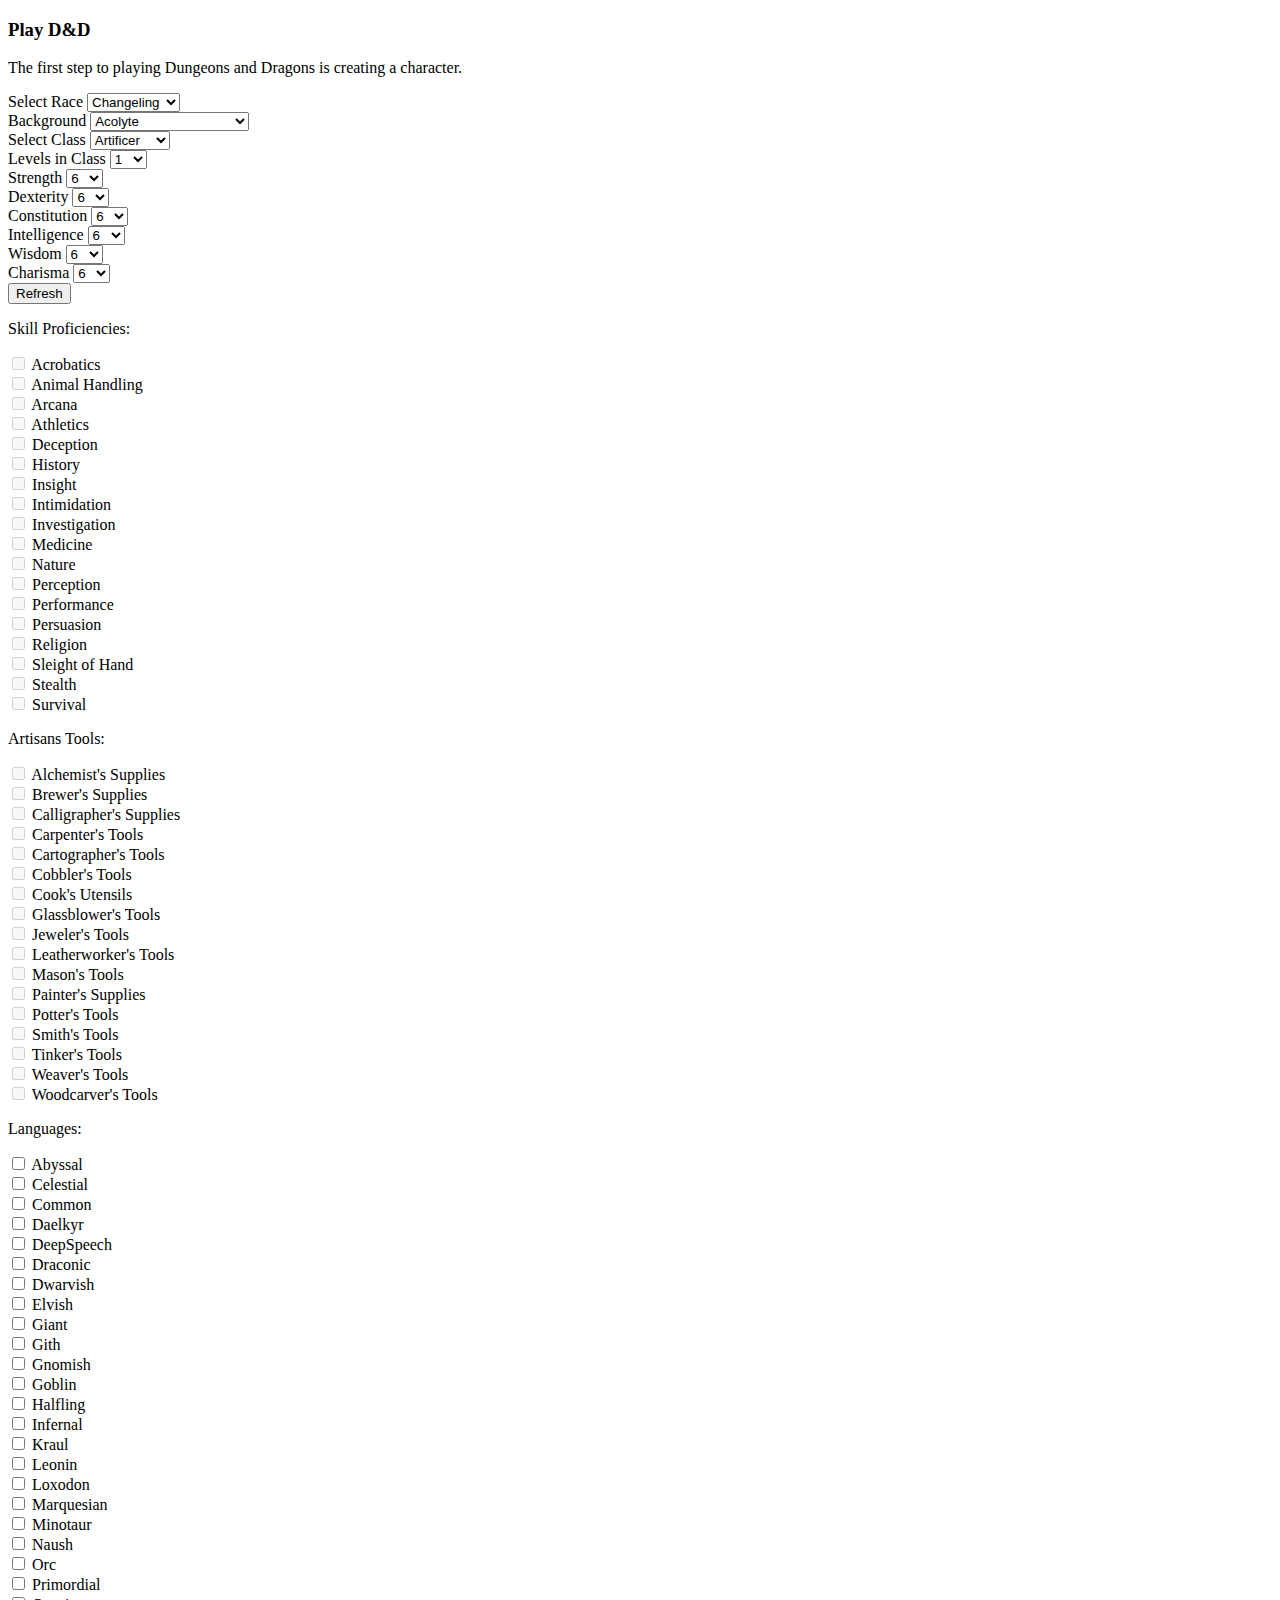
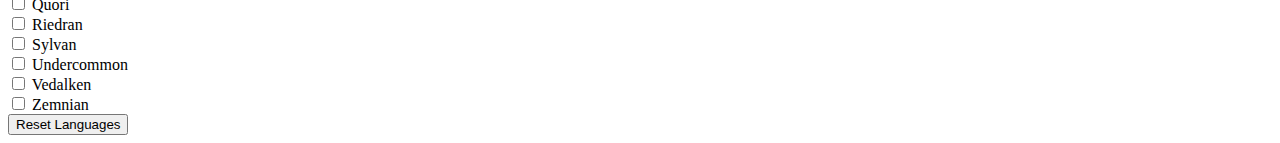
==== commit e942ec48: "language work and artisans tools" ====
--- a/web/html/character.html
+++ b/web/html/character.html
@@ -256,9 +256,12 @@
                     </select>
                 </div>
             </div>
+            <!-- Refresh button -->
             <button type="button" class="btn btn-outline-success mb-5 mt-5"
                 onclick="setPlayerRace();setPlayerClass();resetSkills(); applyRaceSkills(); applyClassSkills();">Refresh</button>
-            <div class="row">
+            <!-- Form row for proficiencies and languages-->
+            <div class="form-row">
+                <!-- form column for skill proficiencies-->
                 <div class="col">
                     <p>Skill Proficiencies:</p>
                     <div class="form-check">
@@ -335,121 +338,223 @@
                     </div>
 
                 </div>
-                <div class="col" id="language-checkboxes" onchange="checkLanguageCap();">
+                <!-- Form Column for Various Tools-->
+                <div class="col" id="language-checkboxes">
+                    <p>Artisans Tools:</p>
+                    <div class="form-check">
+                        <input class="form-check-input artisans-toolbox" type="checkbox" value="" id="alchemists-supplies" disabled>
+                        <label class="form-check-label" for="alchemists-supplies">Alchemist's Supplies</label>
+                    </div>
+                    <div class="form-check">
+                        <input class="form-check-input artisans-toolbox" type="checkbox" value="" id="brewers-supplies" disabled>
+                        <label class="form-check-label" for="brewers-supplies">Brewer's Supplies</label>
+                    </div>
+                    <div class="form-check">
+                        <input class="form-check-input artisans-toolbox" type="checkbox" value="" id="calligraphers-supplies" disabled>
+                        <label class="form-check-label" for="calligraphers-supplies">Calligrapher's Supplies</label>
+                    </div>
+                    <div class="form-check">
+                        <input class="form-check-input artisans-toolbox" type="checkbox" value="" id="carpenters-tools" disabled>
+                        <label class="form-check-label" for="carpenters-tools">Carpenter's Tools</label>
+                    </div>
+                    <div class="form-check">
+                        <input class="form-check-input artisans-toolbox" type="checkbox" value="" id="cartographers-tools" disabled>
+                        <label class="form-check-label" for="cartographers-tools">Cartographer's Tools</label>
+                    </div>
+                    <div class="form-check">
+                        <input class="form-check-input artisans-toolbox" type="checkbox" value="" id="cobblers-tools" disabled>
+                        <label class="form-check-label" for="cobblers-tools">Cobbler's Tools</label>
+                    </div>
+                    <div class="form-check">
+                        <input class="form-check-input artisans-toolbox" type="checkbox" value="" id="cooks-utensils" disabled>
+                        <label class="form-check-label" for="cooks-utensils">Cook's Utensils</label>
+                    </div>
+                    <div class="form-check">
+                        <input class="form-check-input artisans-toolbox" type="checkbox" value="" id="glassblowers-tools" disabled>
+                        <label class="form-check-label" for="glassblowers-tools">Glassblower's Tools</label>
+                    </div>
+                    <div class="form-check">
+                        <input class="form-check-input artisans-toolbox" type="checkbox" value="" id="jewelers-tools" disabled>
+                        <label class="form-check-label" for="jewelers-tools">Jeweler's Tools</label>
+                    </div>
+                    <div class="form-check">
+                        <input class="form-check-input artisans-toolbox" type="checkbox" value="" id="leatherworkers-tools" disabled>
+                        <label class="form-check-label" for="leatherworkers-tools">Leatherworker's Tools</label>
+                    </div>
+                    <div class="form-check">
+                        <input class="form-check-input artisans-toolbox" type="checkbox" value="" id="masons-tools" disabled>
+                        <label class="form-check-label" for="masons-tools">Mason's Tools</label>
+                    </div>
+                    <div class="form-check">
+                        <input class="form-check-input artisans-toolbox" type="checkbox" value="" id="painters-supplies" disabled>
+                        <label class="form-check-label" for="painters-supplies">Painter's Supplies</label>
+                    </div>
+                    <div class="form-check">
+                        <input class="form-check-input artisans-toolbox" type="checkbox" value="" id="potters-tools" disabled>
+                        <label class="form-check-label" for="potters-tools">Potter's Tools</label>
+                    </div>
+                    <div class="form-check">
+                        <input class="form-check-input artisans-toolbox" type="checkbox" value="" id="smiths-tools" disabled>
+                        <label class="form-check-label" for="smiths-tools">Smith's Tools</label>
+                    </div>
+                    <div class="form-check">
+                        <input class="form-check-input artisans-toolbox" type="checkbox" value="" id="tinkers-tools" disabled>
+                        <label class="form-check-label" for="tinkers-tools">Tinker's Tools</label>
+                    </div>
+                    <div class="form-check">
+                        <input class="form-check-input artisans-toolbox" type="checkbox" value="" id="weavers-tools" disabled>
+                        <label class="form-check-label" for="weavers-tools">Weaver's Tools</label>
+                    </div>
+                    <div class="form-check">
+                        <input class="form-check-input artisans-toolbox" type="checkbox" value="" id="woodcarvers-tools" disabled>
+                        <label class="form-check-label" for="woodcarvers-tools">Woodcarver's Tools</label>
+                    </div>
+                </div>
+                <!-- Form column for languages-->
+                <div class="col" id="language-checkboxes">
                     <p>Languages:</p>
                     <div class="form-check">
-                        <input class="form-check-input language-box" type="checkbox" value="" id="abyssal">
+                        <input class="form-check-input language-box" onchange="checkLanguageCap();" type="checkbox"
+                            value="" id="abyssal">
                         <label class="form-check-label" for="abyssal">Abyssal</label>
                     </div>
                     <div class="form-check">
-                        <input class="form-check-input language-box" type="checkbox" value="" id="celestial">
+                        <input class="form-check-input language-box" onchange="checkLanguageCap();" type="checkbox"
+                            value="" id="celestial">
                         <label class="form-check-label" for="celestial">Celestial</label>
                     </div>
                     <div class="form-check">
-                        <input class="form-check-input language-box" type="checkbox" value="" id="common">
+                        <input class="form-check-input language-box" onchange="checkLanguageCap();" type="checkbox"
+                            value="" id="common">
                         <label class="form-check-label" for="common">Common</label>
                     </div>
                     <div class="form-check">
-                        <input class="form-check-input language-box" type="checkbox" value="" id="daelkyr">
+                        <input class="form-check-input language-box" onchange="checkLanguageCap();" type="checkbox"
+                            value="" id="daelkyr">
                         <label class="form-check-label" for="daelkyr">Daelkyr</label>
                     </div>
                     <div class="form-check">
-                        <input class="form-check-input language-box" type="checkbox" value="" id="deepspeech">
+                        <input class="form-check-input language-box" onchange="checkLanguageCap();" type="checkbox"
+                            value="" id="deepspeech">
                         <label class="form-check-label" for="deepspeech">DeepSpeech</label>
                     </div>
                     <div class="form-check">
-                        <input class="form-check-input language-box" type="checkbox" value="" id="draconic">
+                        <input class="form-check-input language-box" onchange="checkLanguageCap();" type="checkbox"
+                            value="" id="draconic">
                         <label class="form-check-label" for="draconic">Draconic</label>
                     </div>
                     <div class="form-check">
-                        <input class="form-check-input language-box" type="checkbox" value="" id="dwarvish">
+                        <input class="form-check-input language-box" onchange="checkLanguageCap();" type="checkbox"
+                            value="" id="dwarvish">
                         <label class="form-check-label" for="dwarvish">Dwarvish</label>
                     </div>
                     <div class="form-check">
-                        <input class="form-check-input language-box" type="checkbox" value="" id="elvish">
+                        <input class="form-check-input language-box" onchange="checkLanguageCap();" type="checkbox"
+                            value="" id="elvish">
                         <label class="form-check-label" for="elvish">Elvish</label>
                     </div>
                     <div class="form-check">
-                        <input class="form-check-input language-box" type="checkbox" value="" id="giant">
+                        <input class="form-check-input language-box" onchange="checkLanguageCap();" type="checkbox"
+                            value="" id="giant">
                         <label class="form-check-label" for="giant">Giant</label>
                     </div>
                     <div class="form-check">
-                        <input class="form-check-input language-box" type="checkbox" value="" id="gith">
+                        <input class="form-check-input language-box" onchange="checkLanguageCap();" type="checkbox"
+                            value="" id="gith">
                         <label class="form-check-label" for="gith">Gith</label>
                     </div>
                     <div class="form-check">
-                        <input class="form-check-input language-box" type="checkbox" value="" id="gnomish">
+                        <input class="form-check-input language-box" onchange="checkLanguageCap();" type="checkbox"
+                            value="" id="gnomish">
                         <label class="form-check-label" for="gnomish">Gnomish</label>
                     </div>
                     <div class="form-check">
-                        <input class="form-check-input language-box" type="checkbox" value="" id="goblin">
+                        <input class="form-check-input language-box" onchange="checkLanguageCap();" type="checkbox"
+                            value="" id="goblin">
                         <label class="form-check-label" for="goblin">Goblin</label>
                     </div>
                     <div class="form-check">
-                        <input class="form-check-input language-box" type="checkbox" value="" id="halfling">
+                        <input class="form-check-input language-box" onchange="checkLanguageCap();" type="checkbox"
+                            value="" id="halfling">
                         <label class="form-check-label" for="halfling">Halfling</label>
                     </div>
                     <div class="form-check">
-                        <input class="form-check-input language-box" type="checkbox" value="" id="infernal">
+                        <input class="form-check-input language-box" onchange="checkLanguageCap();" type="checkbox"
+                            value="" id="infernal">
                         <label class="form-check-label" for="infernal">Infernal</label>
                     </div>
                     <div class="form-check">
-                        <input class="form-check-input language-box" type="checkbox" value="" id="kraul">
+                        <input class="form-check-input language-box" onchange="checkLanguageCap();" type="checkbox"
+                            value="" id="kraul">
                         <label class="form-check-label" for="kraul">Kraul</label>
                     </div>
                     <div class="form-check">
-                        <input class="form-check-input language-box" type="checkbox" value="" id="leonin">
+                        <input class="form-check-input language-box" onchange="checkLanguageCap();" type="checkbox"
+                            value="" id="leonin">
                         <label class="form-check-label" for="leonin">Leonin</label>
                     </div>
                     <div class="form-check">
-                        <input class="form-check-input language-box" type="checkbox" value="" id="loxodon">
+                        <input class="form-check-input language-box" onchange="checkLanguageCap();" type="checkbox"
+                            value="" id="loxodon">
                         <label class="form-check-label" for="loxodon">Loxodon</label>
                     </div>
                     <div class="form-check">
-                        <input class="form-check-input language-box" type="checkbox" value="" id="marquesian">
+                        <input class="form-check-input language-box" onchange="checkLanguageCap();" type="checkbox"
+                            value="" id="marquesian">
                         <label class="form-check-label" for="marquesian">Marquesian</label>
                     </div>
                     <div class="form-check">
-                        <input class="form-check-input language-box" type="checkbox" value="" id="minotaur">
+                        <input class="form-check-input language-box" onchange="checkLanguageCap();" type="checkbox"
+                            value="" id="minotaur">
                         <label class="form-check-label" for="minotaur">Minotaur</label>
                     </div>
                     <div class="form-check">
-                        <input class="form-check-input language-box" type="checkbox" value="" id="naush">
+                        <input class="form-check-input language-box" onchange="checkLanguageCap();" type="checkbox"
+                            value="" id="naush">
                         <label class="form-check-label" for="naush">Naush</label>
                     </div>
                     <div class="form-check">
-                        <input class="form-check-input language-box" type="checkbox" value="" id="orc">
+                        <input class="form-check-input language-box" onchange="checkLanguageCap();" type="checkbox"
+                            value="" id="orc">
                         <label class="form-check-label" for="orc">Orc</label>
                     </div>
                     <div class="form-check">
-                        <input class="form-check-input language-box" type="checkbox" value="" id="primordial">
+                        <input class="form-check-input language-box" onchange="checkLanguageCap();" type="checkbox"
+                            value="" id="primordial">
                         <label class="form-check-label" for="primordial">Primordial</label>
                     </div>
                     <div class="form-check">
-                        <input class="form-check-input language-box" type="checkbox" value="" id="quori">
+                        <input class="form-check-input language-box" onchange="checkLanguageCap();" type="checkbox"
+                            value="" id="quori">
                         <label class="form-check-label" for="quori">Quori</label>
                     </div>
                     <div class="form-check">
-                        <input class="form-check-input language-box" type="checkbox" value="" id="riedran">
+                        <input class="form-check-input language-box" onchange="checkLanguageCap();" type="checkbox"
+                            value="" id="riedran">
                         <label class="form-check-label" for="riedran">Riedran</label>
                     </div>
                     <div class="form-check">
-                        <input class="form-check-input language-box" type="checkbox" value="" id="sylvan">
+                        <input class="form-check-input language-box" onchange="checkLanguageCap();" type="checkbox"
+                            value="" id="sylvan">
                         <label class="form-check-label" for="sylvan">Sylvan</label>
                     </div>
                     <div class="form-check">
-                        <input class="form-check-input language-box" type="checkbox" value="" id="undercommon">
+                        <input class="form-check-input language-box" onchange="checkLanguageCap();" type="checkbox"
+                            value="" id="undercommon">
                         <label class="form-check-label" for="undercommon">Undercommon</label>
                     </div>
                     <div class="form-check">
-                        <input class="form-check-input language-box" type="checkbox" value="" id="vedalken">
+                        <input class="form-check-input language-box" onchange="checkLanguageCap();" type="checkbox"
+                            value="" id="vedalken">
                         <label class="form-check-label" for="vedalken">Vedalken</label>
                     </div>
                     <div class="form-check">
-                        <input class="form-check-input language-box" type="checkbox" value="" id="zemnian">
+                        <input class="form-check-input language-box" onchange="checkLanguageCap();" type="checkbox"
+                            value="" id="zemnian">
                         <label class="form-check-label" for="zemnian">Zemnian</label>
                     </div>
-                    <button type="button" class="btn btn-outline-success mb-5 mt-5" onclick="resetLanguages();">Reset Languages</button>
+                    <button type="button" class="btn btn-outline-success mb-5 mt-5" onclick="resetLanguages();">Reset
+                        Languages</button>
                 </div>
         </form>
     </div>
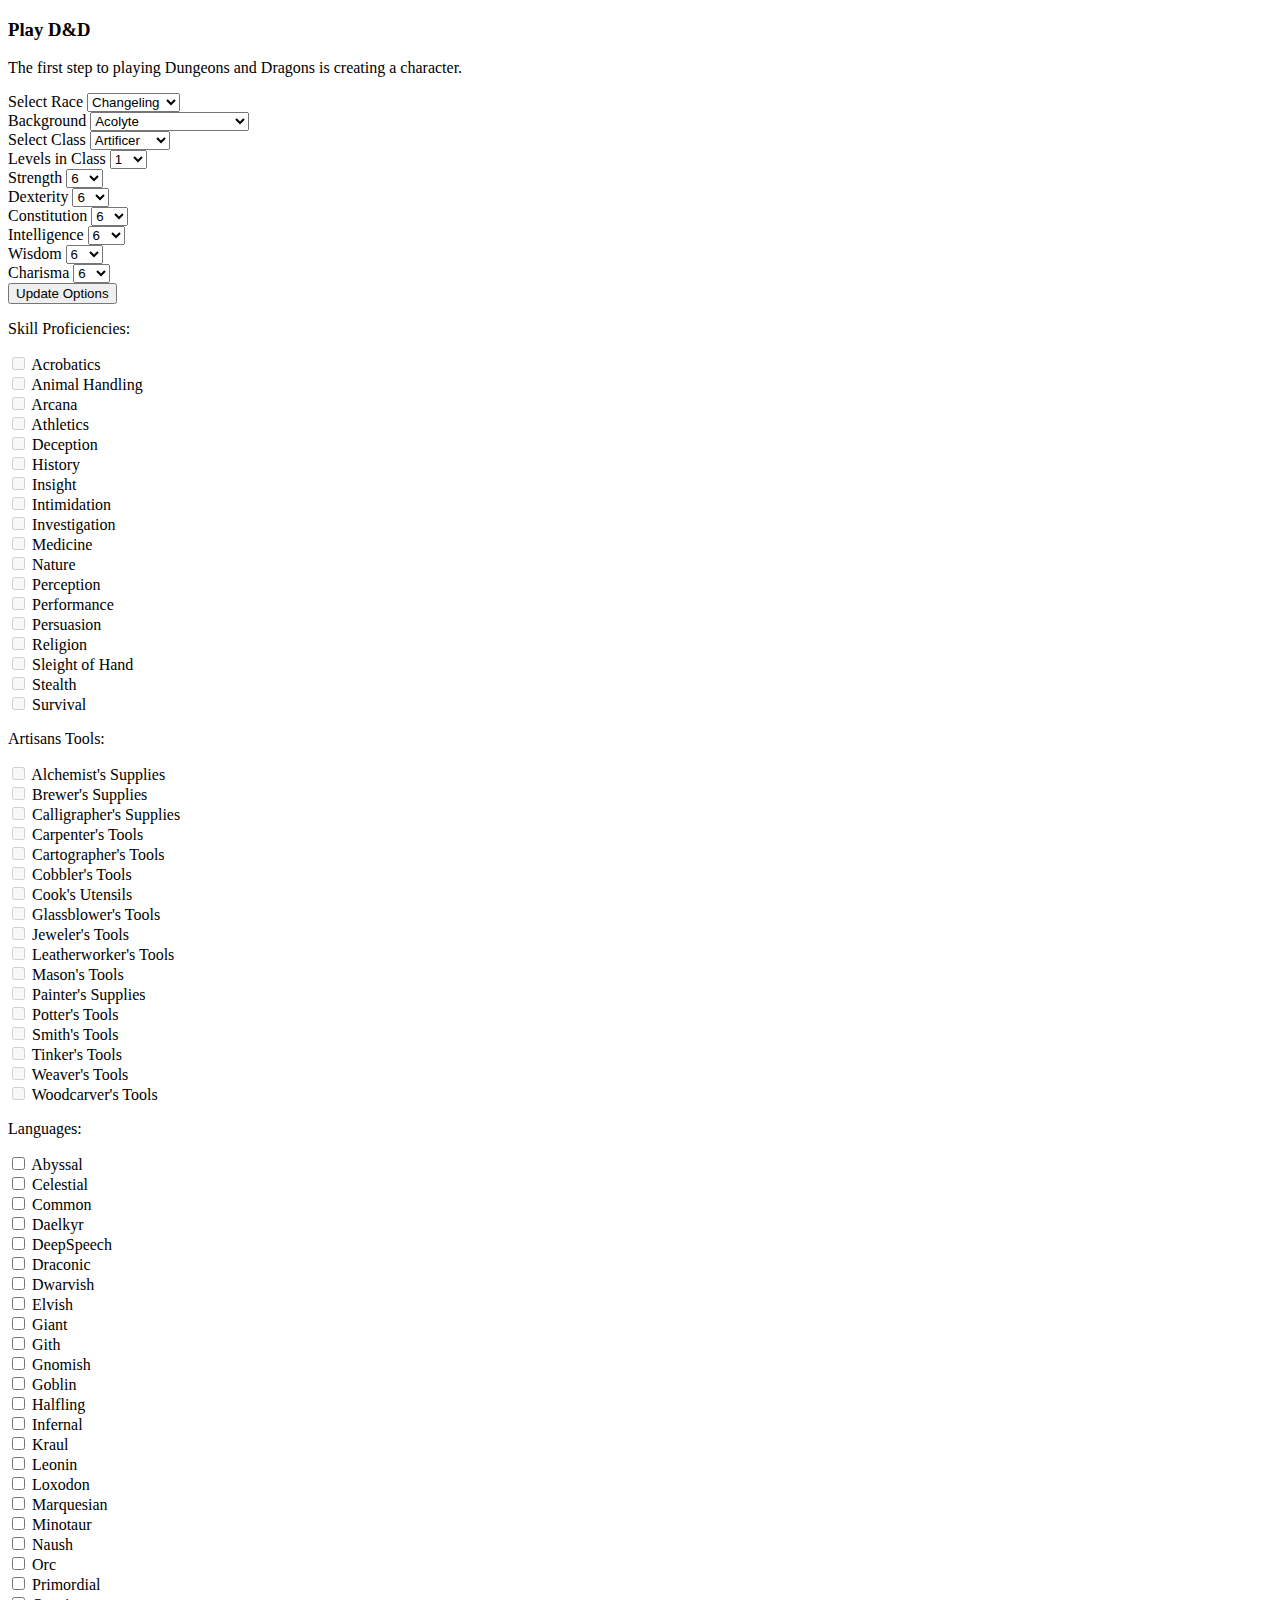
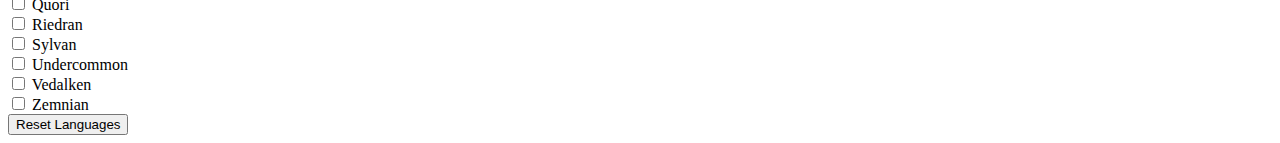
==== commit 0123b42e: "working on language checkbox conditionals" ====
--- a/web/html/character.html
+++ b/web/html/character.html
@@ -257,8 +257,8 @@
                 </div>
             </div>
             <!-- Refresh button -->
-            <button type="button" class="btn btn-outline-success mb-5 mt-5"
-                onclick="setPlayerRace();setPlayerClass();resetSkills(); applyRaceSkills(); applyClassSkills();">Refresh</button>
+            <button type="button" class="btn btn-outline-primary mb-5 mt-5"
+                onclick="setPlayerRace();setPlayerClass();resetSkills(); applyRaceSkills(); applyClassSkills();resetLanguages();applyRaceLanguages();checkLanguageCap();">Update Options</button>
             <!-- Form row for proficiencies and languages-->
             <div class="form-row">
                 <!-- form column for skill proficiencies-->
